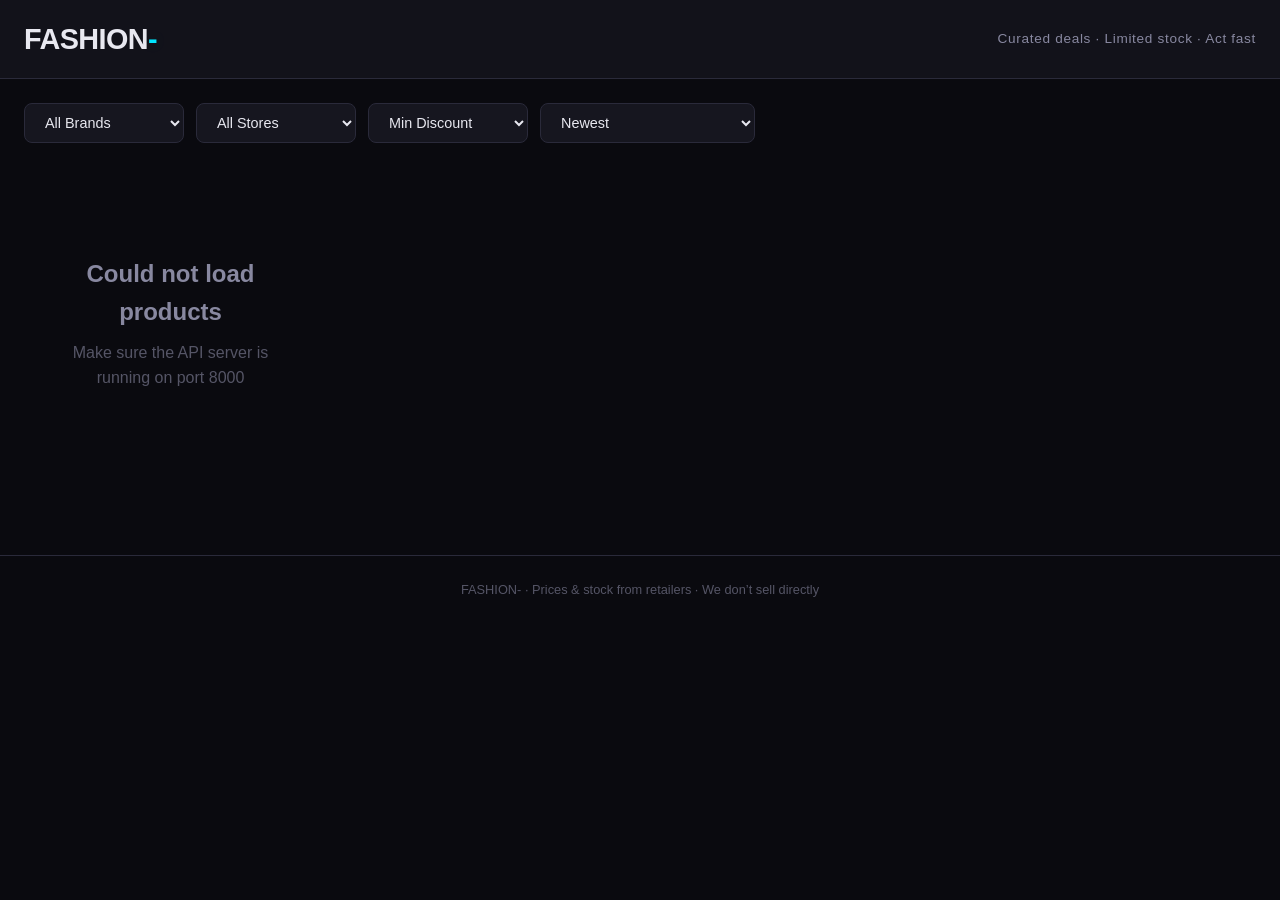
==== frontend/index.html @ 9e1b33e1 "Add frontend: catalog grid, product detail, and dark futuristic theme" ====
<!DOCTYPE html>
<html lang="en">
<head>
    <meta charset="UTF-8">
    <meta name="viewport" content="width=device-width, initial-scale=1.0">
    <title>FASHION- | Curated Streetwear Deals</title>
    <link rel="stylesheet" href="css/style.css">
</head>
<body>
    <header class="header">
        <div class="header-inner">
            <a href="/" class="logo">FASHION<span class="logo-accent">-</span></a>
            <p class="tagline">Curated deals · Limited stock · Act fast</p>
        </div>
    </header>

    <main class="container">
        <!-- Filters -->
        <section class="filters">
            <div class="filter-row">
                <select id="filter-brand" class="filter-select">
                    <option value="">All Brands</option>
                </select>
                <select id="filter-store" class="filter-select">
                    <option value="">All Stores</option>
                </select>
                <select id="filter-discount" class="filter-select">
                    <option value="">Min Discount</option>
                    <option value="10">10%+</option>
                    <option value="20">20%+</option>
                    <option value="30">30%+</option>
                    <option value="40">40%+</option>
                    <option value="50">50%+</option>
                </select>
                <select id="sort" class="filter-select">
                    <option value="newest">Newest</option>
                    <option value="discount">Biggest Discount</option>
                    <option value="price_asc">Price: Low → High</option>
                    <option value="price_desc">Price: High → Low</option>
                    <option value="total_cost">Total Cost (incl. shipping)</option>
                </select>
            </div>
        </section>

        <!-- Product Grid -->
        <section id="product-grid" class="product-grid">
            <div class="loading">Loading deals…</div>
        </section>
    </main>

    <footer class="footer">
        <p>FASHION- · Prices & stock from retailers · We don’t sell directly</p>
    </footer>

    <script src="js/catalog.js"></script>
</body>
</html>
---- frontend/css/style.css ----
/* ===== FASHION- Dark Futuristic Theme ===== */

:root {
    --bg-primary: #0a0a0f;
    --bg-secondary: #12121a;
    --bg-card: #16161f;
    --bg-card-hover: #1c1c28;
    --border: #2a2a3a;
    --text-primary: #e8e8f0;
    --text-secondary: #8888a0;
    --text-muted: #555566;
    --accent: #00e5ff;
    --accent-glow: rgba(0, 229, 255, 0.15);
    --sale: #ff3366;
    --sale-glow: rgba(255, 51, 102, 0.15);
    --success: #00ff88;
    --warning: #ffaa00;
    --font-main: 'Inter', -apple-system, BlinkMacSystemFont, 'Segoe UI', sans-serif;
    --font-mono: 'JetBrains Mono', 'Fira Code', monospace;
    --radius: 12px;
    --radius-sm: 8px;
}

* { margin: 0; padding: 0; box-sizing: border-box; }

body {
    background: var(--bg-primary);
    color: var(--text-primary);
    font-family: var(--font-main);
    line-height: 1.6;
    min-height: 100vh;
}

/* ===== Header ===== */

.header {
    border-bottom: 1px solid var(--border);
    background: var(--bg-secondary);
    position: sticky;
    top: 0;
    z-index: 100;
    backdrop-filter: blur(12px);
}

.header-inner {
    max-width: 1400px;
    margin: 0 auto;
    padding: 16px 24px;
    display: flex;
    align-items: center;
    justify-content: space-between;
}

.logo {
    font-size: 1.8rem;
    font-weight: 800;
    text-decoration: none;
    color: var(--text-primary);
    letter-spacing: -0.02em;
}

.logo-accent {
    color: var(--accent);
    text-shadow: 0 0 20px var(--accent-glow);
}

.tagline {
    color: var(--text-secondary);
    font-size: 0.85rem;
    letter-spacing: 0.05em;
}

.back-link {
    color: var(--text-secondary);
    text-decoration: none;
    font-size: 0.9rem;
    transition: color 0.2s;
}

.back-link:hover { color: var(--accent); }

/* ===== Container ===== */

.container {
    max-width: 1400px;
    margin: 0 auto;
    padding: 24px;
}

/* ===== Filters ===== */

.filters {
    margin-bottom: 32px;
}

.filter-row {
    display: flex;
    gap: 12px;
    flex-wrap: wrap;
}

.filter-select {
    background: var(--bg-card);
    border: 1px solid var(--border);
    color: var(--text-primary);
    padding: 10px 16px;
    border-radius: var(--radius-sm);
    font-size: 0.9rem;
    font-family: var(--font-main);
    cursor: pointer;
    min-width: 160px;
    transition: border-color 0.2s;
    appearance: auto;
}

.filter-select:hover,
.filter-select:focus {
    border-color: var(--accent);
    outline: none;
}

/* ===== Product Grid ===== */

.product-grid {
    display: grid;
    grid-template-columns: repeat(auto-fill, minmax(280px, 1fr));
    gap: 20px;
}

.product-card {
    background: var(--bg-card);
    border: 1px solid var(--border);
    border-radius: var(--radius);
    overflow: hidden;
    cursor: pointer;
    transition: all 0.25s ease;
    position: relative;
}

.product-card:hover {
    transform: translateY(-4px);
    border-color: var(--accent);
    box-shadow: 0 8px 32px rgba(0, 229, 255, 0.08);
    background: var(--bg-card-hover);
}

.product-card.sold-out {
    opacity: 0.5;
    pointer-events: none;
}

.card-image-wrap {
    position: relative;
    aspect-ratio: 1;
    background: var(--bg-secondary);
    overflow: hidden;
}

.card-image-wrap img {
    width: 100%;
    height: 100%;
    object-fit: cover;
    transition: transform 0.3s;
}

.product-card:hover .card-image-wrap img {
    transform: scale(1.05);
}

.card-badges {
    position: absolute;
    top: 12px;
    left: 12px;
    display: flex;
    flex-direction: column;
    gap: 6px;
}

.badge {
    padding: 4px 10px;
    border-radius: 6px;
    font-size: 0.75rem;
    font-weight: 700;
    letter-spacing: 0.03em;
    text-transform: uppercase;
}

.badge-discount {
    background: var(--sale);
    color: white;
    text-shadow: 0 0 8px var(--sale-glow);
}

.badge-featured {
    background: var(--accent);
    color: var(--bg-primary);
}

.badge-low-stock {
    background: var(--warning);
    color: var(--bg-primary);
}

.badge-sold-out {
    background: var(--text-muted);
    color: var(--bg-primary);
}

.card-info {
    padding: 16px;
}

.card-brand {
    color: var(--accent);
    font-size: 0.75rem;
    font-weight: 600;
    text-transform: uppercase;
    letter-spacing: 0.08em;
    margin-bottom: 4px;
}

.card-name {
    font-size: 1rem;
    font-weight: 600;
    margin-bottom: 4px;
    line-height: 1.3;
    white-space: nowrap;
    overflow: hidden;
    text-overflow: ellipsis;
}

.card-colorway {
    color: var(--text-secondary);
    font-size: 0.8rem;
    margin-bottom: 12px;
}

.card-prices {
    display: flex;
    align-items: baseline;
    gap: 10px;
    margin-bottom: 8px;
}

.price-sale {
    font-size: 1.25rem;
    font-weight: 800;
    color: var(--text-primary);
}

.price-original {
    font-size: 0.9rem;
    color: var(--text-muted);
    text-decoration: line-through;
}

.card-store {
    display: flex;
    justify-content: space-between;
    align-items: center;
    padding-top: 10px;
    border-top: 1px solid var(--border);
    font-size: 0.8rem;
    color: var(--text-secondary);
}

.store-shipping {
    color: var(--text-muted);
    font-family: var(--font-mono);
    font-size: 0.75rem;
}

/* ===== Product Detail ===== */

.product-detail {
    display: grid;
    grid-template-columns: 1fr 1fr;
    gap: 48px;
    padding: 24px 0;
}

.detail-gallery {
    display: flex;
    flex-direction: column;
    gap: 12px;
}

.gallery-main {
    aspect-ratio: 1;
    background: var(--bg-secondary);
    border-radius: var(--radius);
    overflow: hidden;
    border: 1px solid var(--border);
}

.gallery-main img {
    width: 100%;
    height: 100%;
    object-fit: cover;
}

.gallery-thumbs {
    display: flex;
    gap: 8px;
}

.gallery-thumb {
    width: 80px;
    height: 80px;
    border-radius: var(--radius-sm);
    overflow: hidden;
    border: 2px solid var(--border);
    cursor: pointer;
    transition: border-color 0.2s;
}

.gallery-thumb:hover,
.gallery-thumb.active {
    border-color: var(--accent);
}

.gallery-thumb img {
    width: 100%;
    height: 100%;
    object-fit: cover;
}

.detail-info {
    display: flex;
    flex-direction: column;
    gap: 20px;
}

.detail-brand {
    color: var(--accent);
    font-size: 0.85rem;
    font-weight: 600;
    text-transform: uppercase;
    letter-spacing: 0.1em;
}

.detail-name {
    font-size: 2rem;
    font-weight: 800;
    line-height: 1.2;
    letter-spacing: -0.02em;
}

.detail-colorway {
    color: var(--text-secondary);
    font-size: 0.95rem;
}

.detail-price-block {
    background: var(--bg-card);
    border: 1px solid var(--border);
    border-radius: var(--radius);
    padding: 20px;
}

.detail-prices {
    display: flex;
    align-items: baseline;
    gap: 16px;
    margin-bottom: 8px;
}

.detail-price-sale {
    font-size: 2rem;
    font-weight: 800;
}

.detail-price-original {
    font-size: 1.1rem;
    color: var(--text-muted);
    text-decoration: line-through;
}

.detail-discount-badge {
    display: inline-block;
    background: var(--sale);
    color: white;
    padding: 4px 12px;
    border-radius: 6px;
    font-size: 0.85rem;
    font-weight: 700;
    margin-left: 12px;
}

.detail-savings {
    color: var(--success);
    font-size: 0.9rem;
    font-weight: 600;
}

.detail-shipping {
    color: var(--text-secondary);
    font-size: 0.85rem;
    margin-top: 8px;
    padding-top: 12px;
    border-top: 1px solid var(--border);
}

.detail-total {
    font-family: var(--font-mono);
    color: var(--text-primary);
    font-weight: 600;
}

/* Size Selector */

.size-selector h3 {
    font-size: 0.9rem;
    color: var(--text-secondary);
    margin-bottom: 12px;
    text-transform: uppercase;
    letter-spacing: 0.05em;
}

.size-grid {
    display: flex;
    flex-wrap: wrap;
    gap: 8px;
}

.size-btn {
    background: var(--bg-card);
    border: 1px solid var(--border);
    color: var(--text-primary);
    padding: 10px 16px;
    border-radius: var(--radius-sm);
    font-size: 0.9rem;
    font-family: var(--font-mono);
    cursor: pointer;
    transition: all 0.2s;
    min-width: 56px;
    text-align: center;
}

.size-btn:hover {
    border-color: var(--accent);
    background: var(--accent-glow);
}

.size-btn.selected {
    border-color: var(--accent);
    background: var(--accent-glow);
    color: var(--accent);
    font-weight: 600;
}

.size-btn.out-of-stock {
    opacity: 0.3;
    cursor: not-allowed;
    text-decoration: line-through;
}

/* Buy Button */

.buy-btn {
    display: block;
    width: 100%;
    padding: 16px;
    background: var(--accent);
    color: var(--bg-primary);
    border: none;
    border-radius: var(--radius);
    font-size: 1.1rem;
    font-weight: 800;
    font-family: var(--font-main);
    cursor: pointer;
    text-transform: uppercase;
    letter-spacing: 0.05em;
    transition: all 0.2s;
    text-decoration: none;
    text-align: center;
}

.buy-btn:hover {
    background: #33ebff;
    box-shadow: 0 0 24px var(--accent-glow);
    transform: translateY(-2px);
}

.buy-btn-subtext {
    text-align: center;
    color: var(--text-muted);
    font-size: 0.8rem;
    margin-top: 8px;
}

/* Description */

.detail-description {
    color: var(--text-secondary);
    font-size: 0.95rem;
    line-height: 1.7;
    padding-top: 20px;
    border-top: 1px solid var(--border);
}

.detail-description h3 {
    color: var(--text-primary);
    font-size: 0.9rem;
    text-transform: uppercase;
    letter-spacing: 0.05em;
    margin-bottom: 12px;
}

/* ===== Loading State ===== */

.loading {
    text-align: center;
    padding: 80px 20px;
    color: var(--text-muted);
    font-size: 1rem;
}

.empty-state {
    text-align: center;
    padding: 80px 20px;
    color: var(--text-muted);
}

.empty-state h2 {
    font-size: 1.5rem;
    color: var(--text-secondary);
    margin-bottom: 8px;
}

/* ===== Footer ===== */

.footer {
    border-top: 1px solid var(--border);
    padding: 24px;
    text-align: center;
    color: var(--text-muted);
    font-size: 0.8rem;
    margin-top: 60px;
}

/* ===== Responsive ===== */

@media (max-width: 768px) {
    .product-grid {
        grid-template-columns: repeat(auto-fill, minmax(160px, 1fr));
        gap: 12px;
    }

    .product-detail {
        grid-template-columns: 1fr;
        gap: 24px;
    }

    .filter-row {
        flex-direction: column;
    }

    .filter-select { width: 100%; }

    .detail-name { font-size: 1.4rem; }
    .detail-price-sale { font-size: 1.5rem; }

    .header-inner {
        flex-direction: column;
        gap: 4px;
        text-align: center;
    }
}
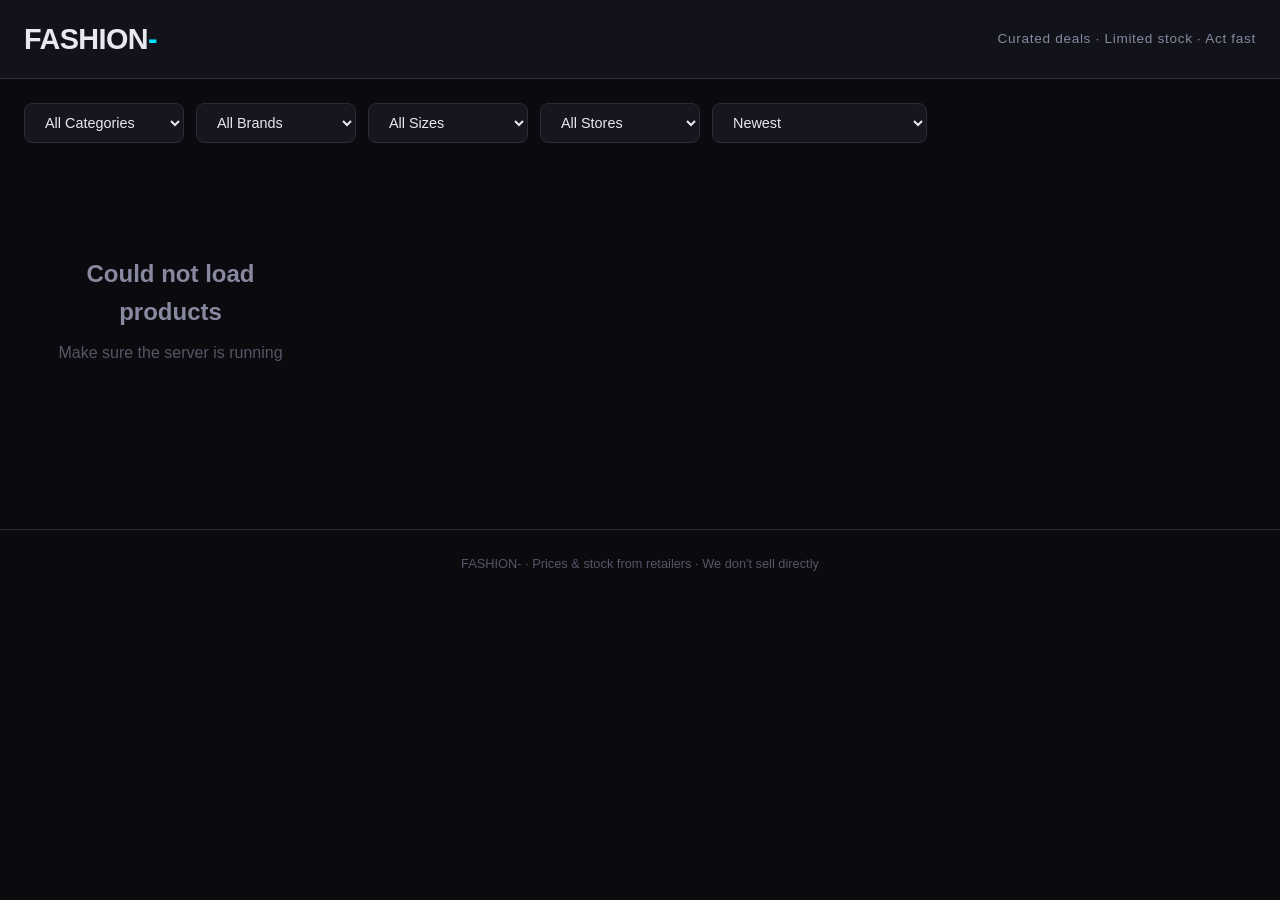
==== commit 003ff0b2: "Add category + size filters, remove min discount filter, auto-detect category from Shopify tags" ====
--- a/frontend/index.html
+++ b/frontend/index.html
@@ -18,19 +18,17 @@
         <!-- Filters -->
         <section class="filters">
             <div class="filter-row">
+                <select id="filter-category" class="filter-select">
+                    <option value="">All Categories</option>
+                </select>
                 <select id="filter-brand" class="filter-select">
                     <option value="">All Brands</option>
                 </select>
+                <select id="filter-size" class="filter-select">
+                    <option value="">All Sizes</option>
+                </select>
                 <select id="filter-store" class="filter-select">
                     <option value="">All Stores</option>
-                </select>
-                <select id="filter-discount" class="filter-select">
-                    <option value="">Min Discount</option>
-                    <option value="10">10%+</option>
-                    <option value="20">20%+</option>
-                    <option value="30">30%+</option>
-                    <option value="40">40%+</option>
-                    <option value="50">50%+</option>
                 </select>
                 <select id="sort" class="filter-select">
                     <option value="newest">Newest</option>
@@ -49,7 +47,7 @@
     </main>
 
     <footer class="footer">
-        <p>FASHION- · Prices & stock from retailers · We don’t sell directly</p>
+        <p>FASHION- · Prices & stock from retailers · We don't sell directly</p>
     </footer>
 
     <script src="js/catalog.js"></script>
